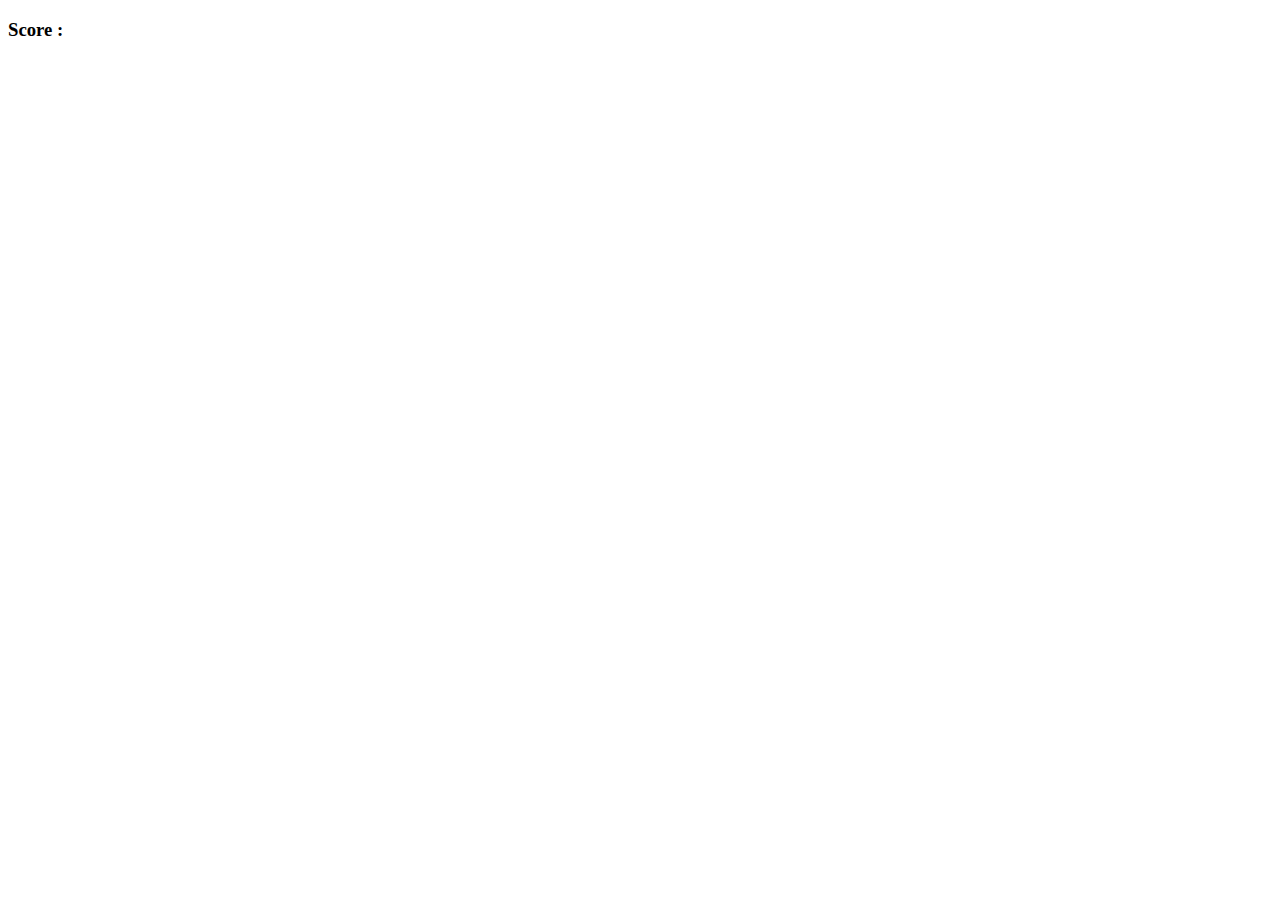
==== Space Invaders/index.html @ 4a762871 "First commit" ====
<!DOCTYPE html>
<html lang="en">
<head>
  <meta charset="UTF-8">
  <meta name="viewport" content="width=device-width, initial-scale=1.0">
  <title>Document</title>
  <link rel="stylesheet" href="style.css">
</head>
<body>
  <h3>Score :</h3>
  <div class="grille"></div>

  <script src="app.js"></script>
</body>
</html>
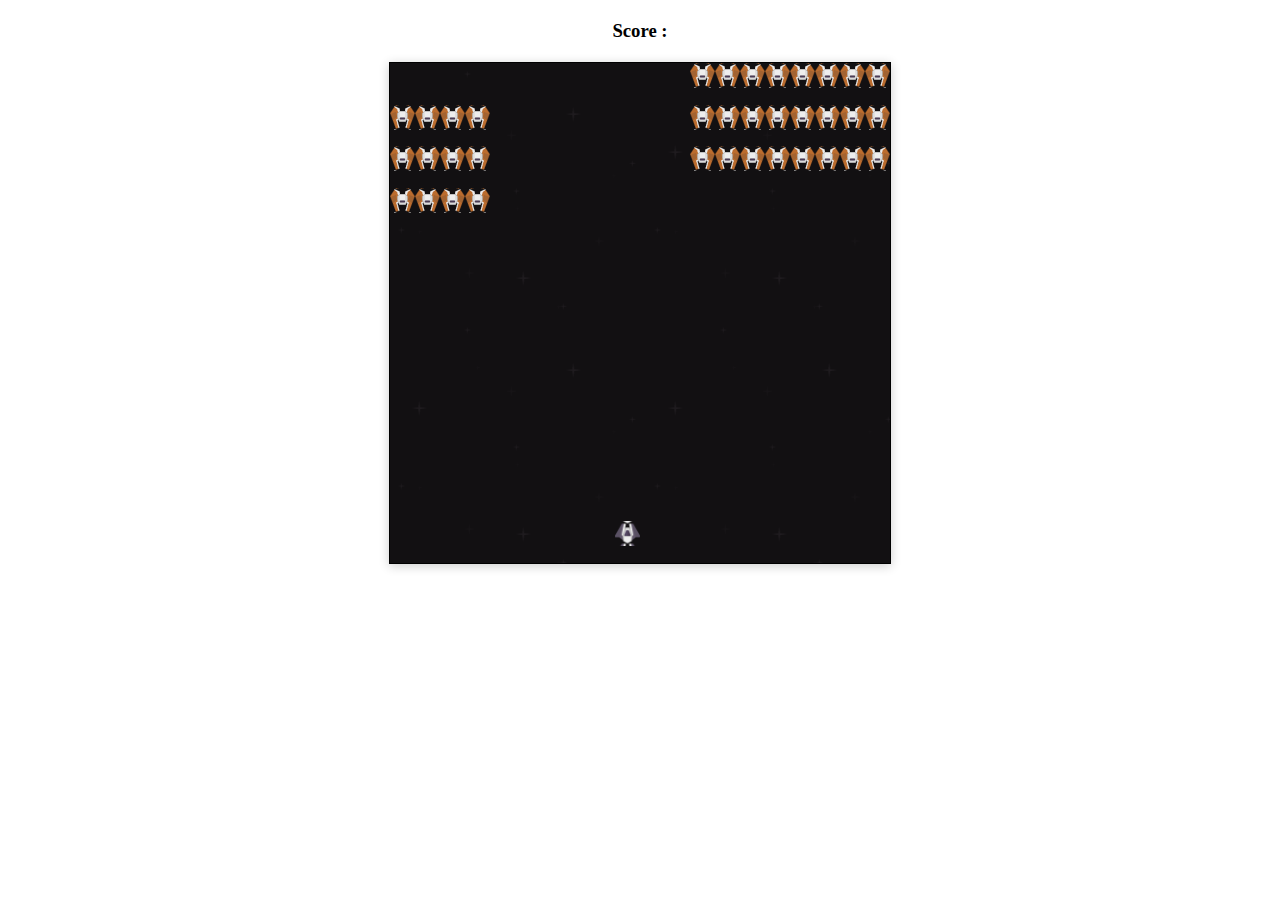
==== commit 00db3e32: "space inveder V1" ====
--- a/Space Invaders/index.html
+++ b/Space Invaders/index.html
@@ -1,15 +1,18 @@
 <!DOCTYPE html>
 <html lang="en">
+
 <head>
-  <meta charset="UTF-8">
-  <meta name="viewport" content="width=device-width, initial-scale=1.0">
-  <title>Document</title>
-  <link rel="stylesheet" href="style.css">
+    <meta charset="UTF-8">
+    <meta name="viewport" content="width=device-width, initial-scale=1.0">
+    <title>Document</title>
+    <link rel="stylesheet" href="style.css">
 </head>
+
 <body>
-  <h3>Score :</h3>
-  <div class="grille"></div>
+    <h3>Score :</h3>
+    <div class="grille"></div>
 
-  <script src="app.js"></script>
+    <script src="app.js"></script>
 </body>
-</html>
+
+</html>--- a/Space Invaders/style.css
+++ b/Space Invaders/style.css
@@ -0,0 +1,51 @@
+.grille {
+    display: flex;
+    flex-wrap: wrap;
+    border: 1px solid #000;
+    width: 500px;
+    height: 500px;
+    margin: 0 auto;
+    box-shadow: 0 2px 10px rgba(0, 0, 0, 0.2);
+    background: url(ressources/background-black.png);
+    animation: background-defile 5s linear infinite;
+}
+
+@keyframes background-defile {
+    from {
+        background-position-y: 0px;
+    }
+    to {
+        background-position-y: 256px;
+    }
+}
+
+h3 {
+    text-align: center;
+    margin: 20px 0;
+}
+
+.grille div {
+    width: 25px;
+    height: 25px;
+}
+
+.tireur {
+    background: url(ressources/vaisseau.png);
+    transform: rotate(180deg);
+    background-position: center;
+    background-size: contain;
+}
+
+.alien {
+    background: url(ressources/ennemies.png);
+    background-position: center;
+    background-size: contain;
+}
+
+.boom {
+    background-color: red;
+}
+
+.laser {
+    background-color: orange;
+}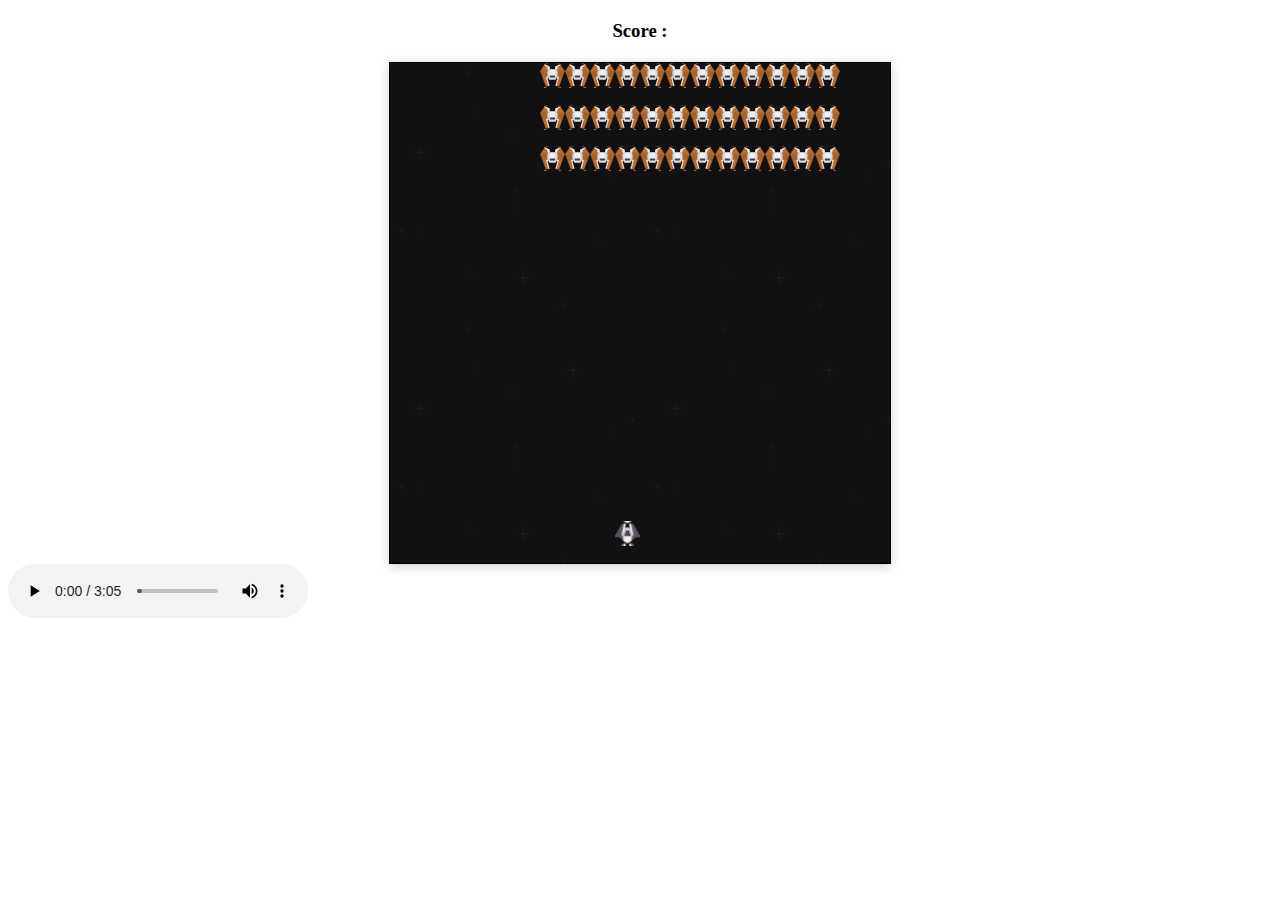
==== commit 286c78f5: "V2" ====
--- a/Space Invaders/index.html
+++ b/Space Invaders/index.html
@@ -13,6 +13,13 @@
     <div class="grille"></div>
 
     <script src="app.js"></script>
+
+    <audio src="audio/song.mp3" controls autoplay>
+      Votre navigateur ne supporte pas l'élément <code>audio</code>.
+    </audio>
+
+
+
 </body>
 
 </html>--- a/Space Invaders/style.css
+++ b/Space Invaders/style.css
@@ -47,5 +47,7 @@
 }
 
 .laser {
-    background-color: orange;
+    background: url(ressources/laser.png);
+    background-position: center;
+    background-size: contain;
 }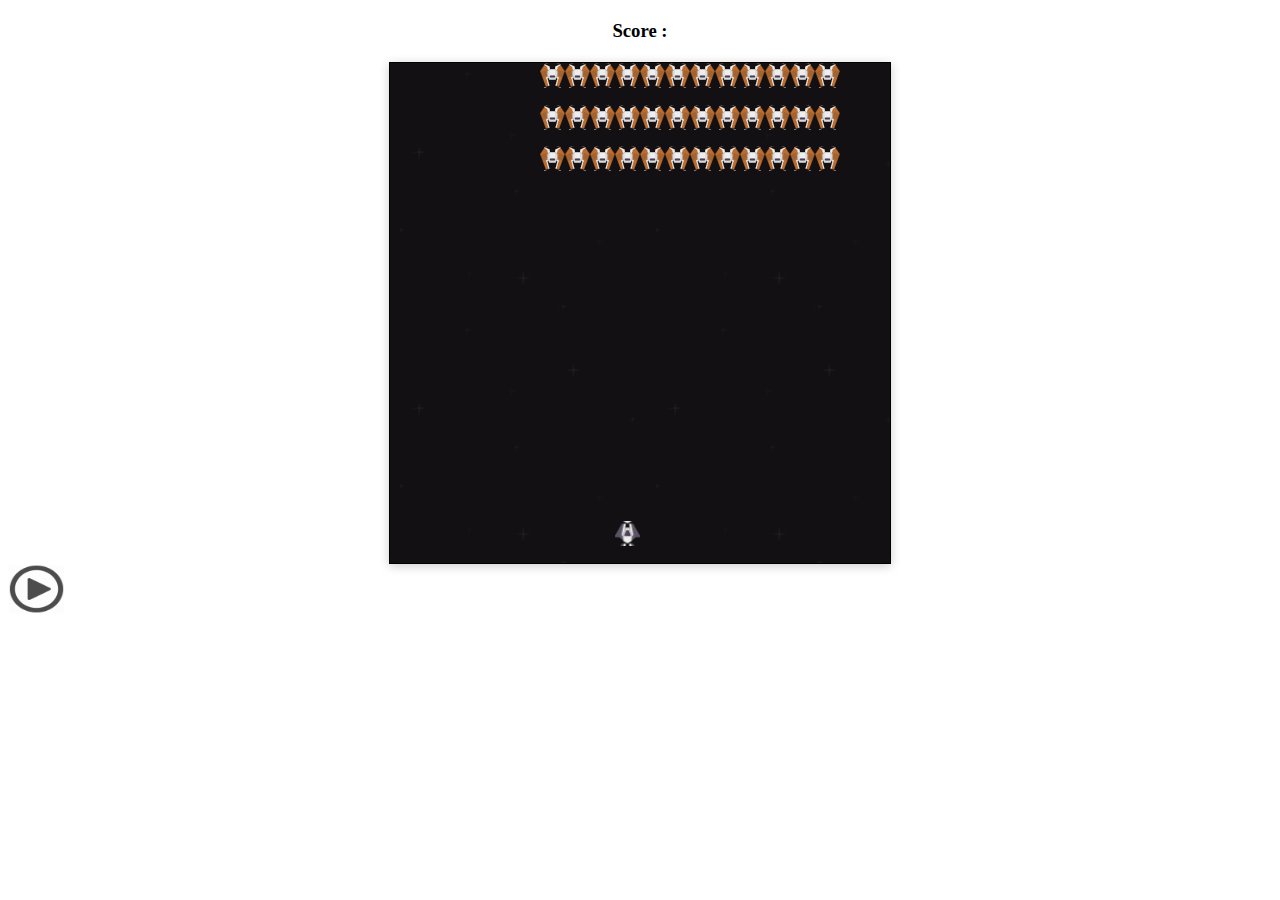
==== commit 93dbf64a: "V3" ====
--- a/Space Invaders/index.html
+++ b/Space Invaders/index.html
@@ -14,9 +14,12 @@
 
     <script src="app.js"></script>
 
-    <audio src="audio/song.mp3" controls autoplay>
-      Votre navigateur ne supporte pas l'élément <code>audio</code>.
-    </audio>
+
+    <img src="ressources/play.png" alt="Play Button" width="57" height="50" onclick="StartOrStop('audio/song.mp3')">
+
+    <audio id="myAudio"></audio>
+
+
 
 
 
--- a/Space Invaders/style.css
+++ b/Space Invaders/style.css
@@ -47,7 +47,8 @@
 }
 
 .laser {
-    background: url(ressources/laser.png);
+    background-color: orange;
+    background: url(ressources/missile.png);
     background-position: center;
     background-size: contain;
 }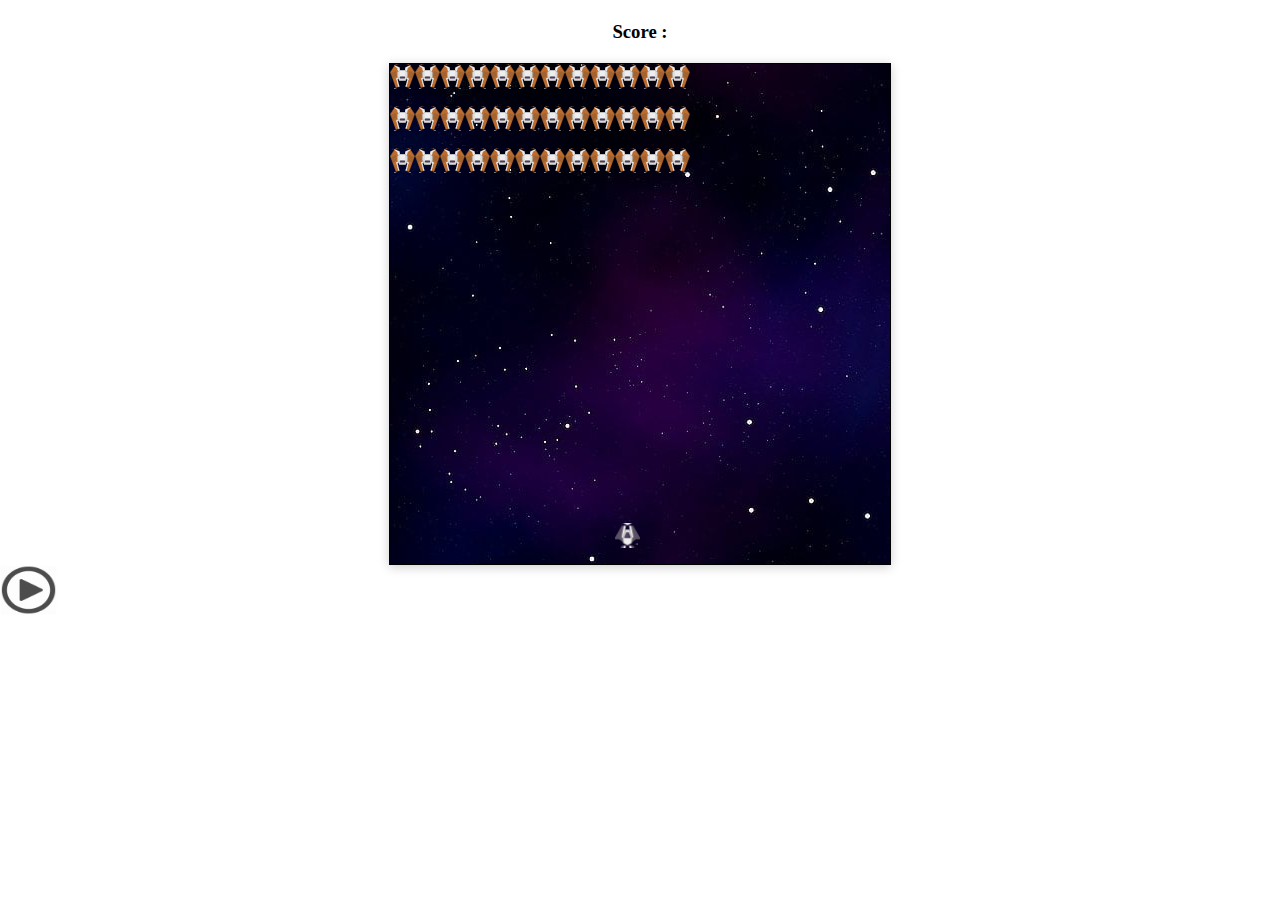
==== commit 1b82794d: "V5" ====
--- a/Space Invaders/index.html
+++ b/Space Invaders/index.html
@@ -9,6 +9,7 @@
 </head>
 
 <body>
+    <h1 class="resultas"></h1>
     <h3>Score :</h3>
     <div class="grille"></div>
 
--- a/Space Invaders/style.css
+++ b/Space Invaders/style.css
@@ -1,3 +1,8 @@
+body {
+    background-image: url(ressources/cabine.jpeg);
+    margin: 0;
+}
+
 .grille {
     display: flex;
     flex-wrap: wrap;
@@ -6,8 +11,8 @@
     height: 500px;
     margin: 0 auto;
     box-shadow: 0 2px 10px rgba(0, 0, 0, 0.2);
-    background: url(ressources/background-black.png);
-    animation: background-defile 5s linear infinite;
+    background: url(ressources/espace.jpeg);
+    animation: background-defile 20s linear infinite;
 }
 
 @keyframes background-defile {
@@ -43,7 +48,15 @@
 }
 
 .boom {
-    background-color: red;
+    background: url(ressources/explo1.png);
+    background-position: center;
+    background-size: contain;
+}
+
+.boom2 {
+    background: url(ressources/explo2.png);
+    background-position: center;
+    background-size: contain;
 }
 
 .laser {
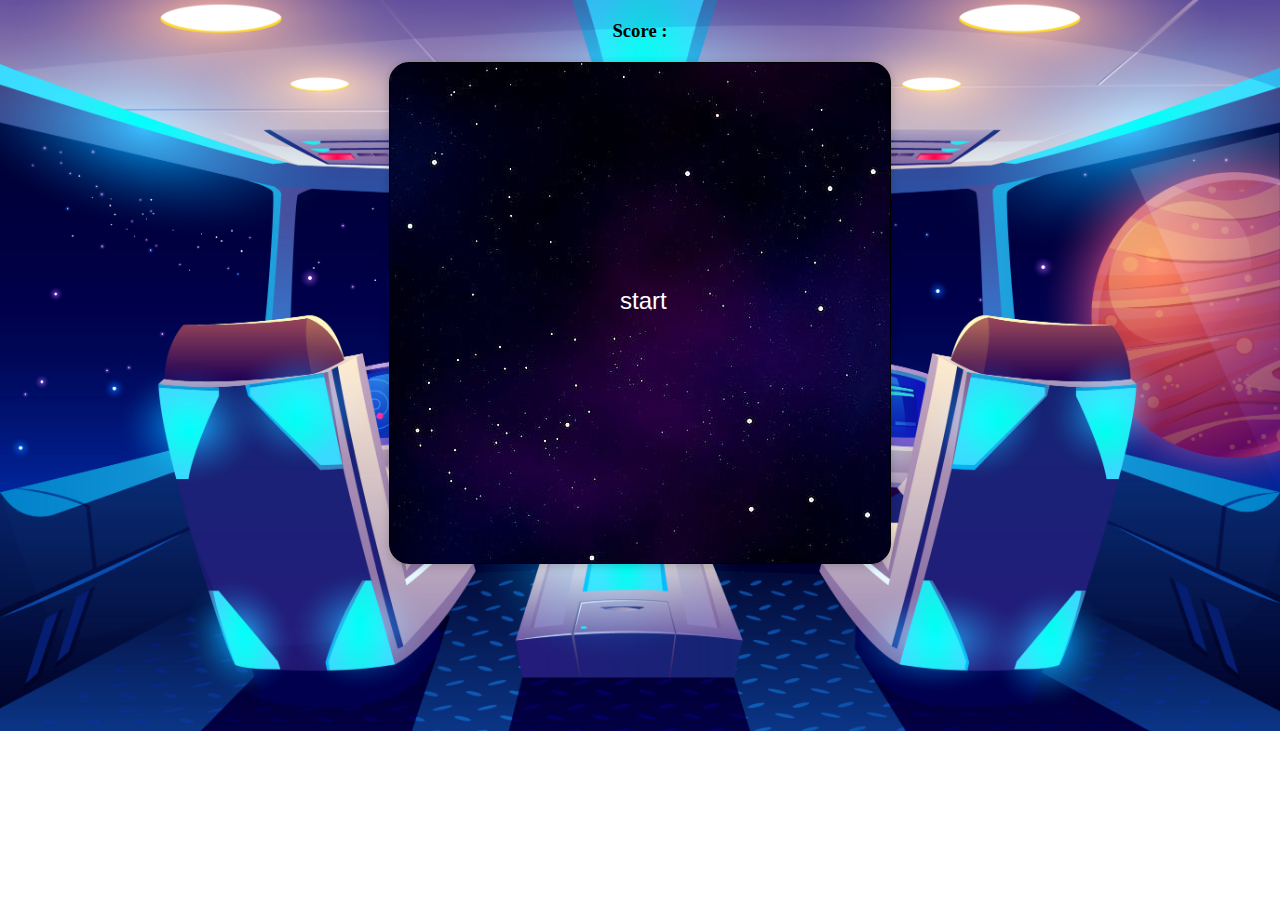
==== commit 662c19af: "V8" ====
--- a/Space Invaders/index.html
+++ b/Space Invaders/index.html
@@ -9,16 +9,18 @@
 </head>
 
 <body>
-    <h1 class="resultas"></h1>
+
     <h3>Score :</h3>
-    <div class="grille"></div>
+    <div class="grille">
+        <button class="button" onmousedown="play.play()" onclick="  start  (this)">start</button>
+
+    </div>
 
     <script src="app.js"></script>
 
 
-    <img src="ressources/play.png" alt="Play Button" width="57" height="50" onclick="StartOrStop('audio/song.mp3')">
 
-    <audio id="myAudio"></audio>
+    <audio id="myAudio" src="audio/song.mp3"></audio>
 
 
 
--- a/Space Invaders/style.css
+++ b/Space Invaders/style.css
@@ -1,6 +1,7 @@
 body {
-    background-image: url(ressources/cabine.jpeg);
-    margin: 0;
+    background-image: url(ressources/cabine.jpg);
+    background-size: cover;
+    background-repeat: no-repeat;
 }
 
 .grille {
@@ -12,6 +13,7 @@
     margin: 0 auto;
     box-shadow: 0 2px 10px rgba(0, 0, 0, 0.2);
     background: url(ressources/espace.jpeg);
+    border-radius: 20px;
     animation: background-defile 20s linear infinite;
 }
 
@@ -64,4 +66,45 @@
     background: url(ressources/missile.png);
     background-position: center;
     background-size: contain;
+    transform: rotateX(180deg);
+}
+
+button {
+    margin-left: 36%;
+    margin-top: 40%;
+    height: 75px;
+    width: 148px;
+    padding: 20px 50px;
+    font-size: 1.5rem;
+    cursor: pointer;
+    border: 0px;
+    background: transparent;
+    position: relative;
+    transition: all .2s;
+    overflow: hidden;
+    text-align: start;
+    color: #fff;
+    border-radius: 30px;
+    box-shadow: 0px -0px 0px 0px rgba(143, 64, 248, .5), 0px 0px 0px 0px rgba(39, 200, 255, .5);
+}
+
+button::after {
+    content: '';
+    width: 400px;
+    height: 400px;
+    position: absolute;
+    top: -50px;
+    left: -100px;
+    background-image: linear-gradient(225deg, #27d86c 0%, #26caf8 50%, #c625d0 100%);
+    z-index: -1;
+    transition: all .5s;
+}
+
+button:hover::after {
+    transform: rotate(150deg);
+}
+
+button:hover {
+    transform: translate(0, -6px);
+    box-shadow: 10px -10px 25px 0px rgba(143, 64, 248, .25), -10px 10px 25px 0px rgba(39, 200, 255, .25);
 }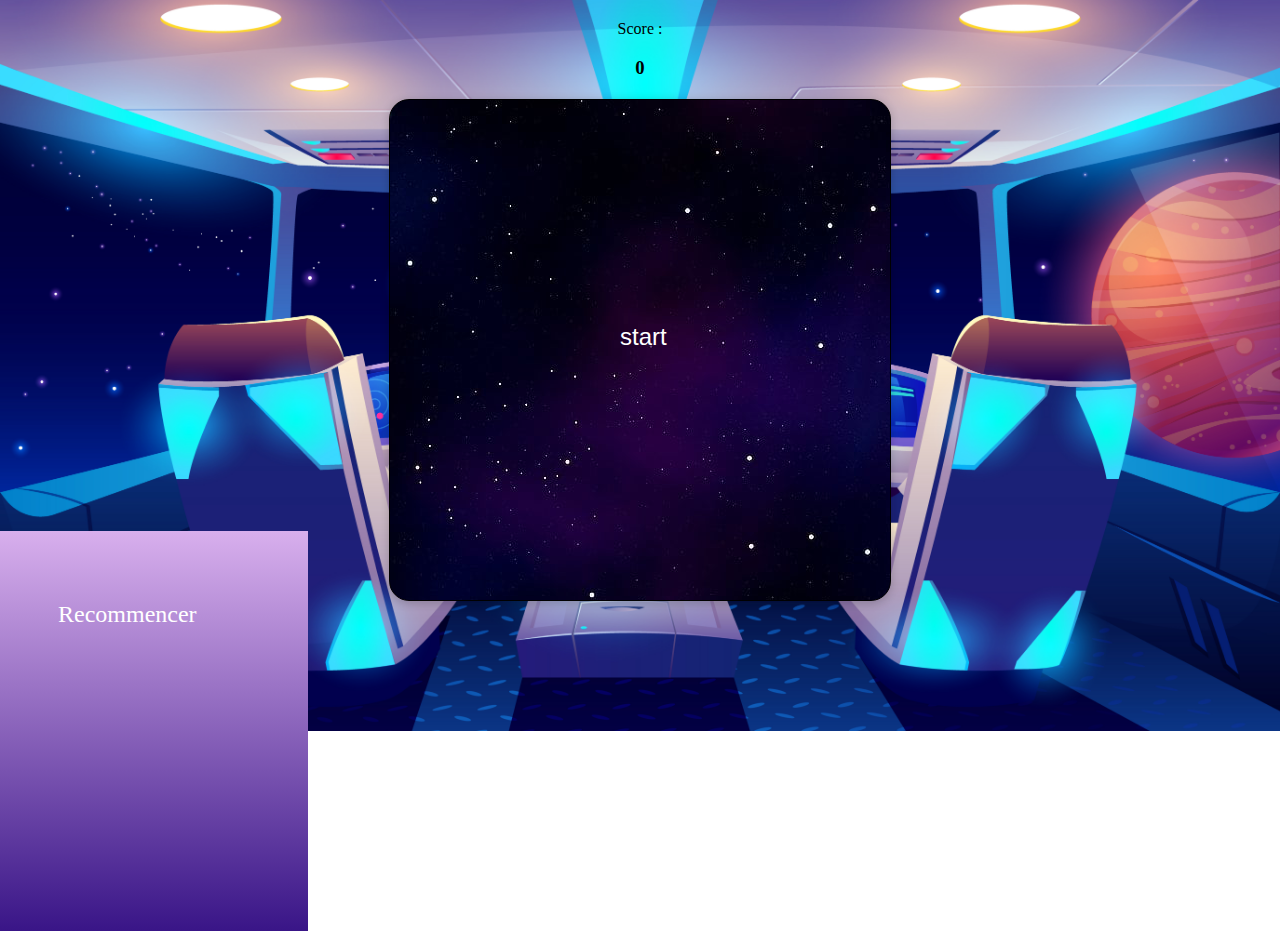
==== commit 367a3825: "V9" ====
--- a/Space Invaders/index.html
+++ b/Space Invaders/index.html
@@ -10,17 +10,27 @@
 
 <body>
 
-    <h3>Score :</h3>
+    <div class="score">Score :
+        <h3 class="results">0</h3>
+    </div>
     <div class="grille">
-        <button class="button" onmousedown="play.play()" onclick="  start  (this)">start</button>
+        <button class="button" mousedown="play.play()" onclick="  start  (this)">start</button>
 
     </div>
-
+    <button1 class="button1">Recommencer</button1>
     <script src="app.js"></script>
 
 
 
     <audio id="myAudio" src="audio/song.mp3"></audio>
+
+    <audio id="shootAudio" src="audio/shoot.mp3"></audio>
+
+    <audio id="explodeAudio" src="audio/invaderkilled.mp3"></audio>
+
+    <audio id="death" src="audio/explosion.mp3"></audio>
+
+    <audio id="aliens" src="audio/alien.mp3"></audio>
 
 
 
--- a/Space Invaders/style.css
+++ b/Space Invaders/style.css
@@ -26,9 +26,14 @@
     }
 }
 
-h3 {
+.score {
     text-align: center;
     margin: 20px 0;
+}
+
+h4 {
+    width: 10px;
+    height: 10px;
 }
 
 .grille div {
@@ -107,4 +112,41 @@
 button:hover {
     transform: translate(0, -6px);
     box-shadow: 10px -10px 25px 0px rgba(143, 64, 248, .25), -10px 10px 25px 0px rgba(39, 200, 255, .25);
+}
+
+.button1 {
+    height: 75px;
+    width: 148px;
+    padding: 20px 50px;
+    font-size: 1.5rem;
+    cursor: pointer;
+    border: 0px;
+    background: transparent;
+    position: relative;
+    transition: all .2s;
+    overflow: hidden;
+    color: #fff;
+    border-radius: 30px;
+    box-shadow: 0px -0px 0px 0px rgba(143, 64, 248, .5), 0px 0px 0px 0px rgba(39, 200, 255, .5);
+}
+
+.button1::after {
+    content: '';
+    width: 400px;
+    height: 400px;
+    position: absolute;
+    top: -50px;
+    left: -100px;
+    background-image: linear-gradient(#d8afed, #391587);
+    z-index: -1;
+    transition: all .5s;
+}
+
+.button1:hover::after {
+    transform: rotate(150deg);
+}
+
+.button1:hover {
+    transform: translate(0, -6px);
+    box-shadow: 10px -10px 25px 0px rgba(143, 64, 248, .25), -10px 10px 25px 0px rgba(39, 200, 255, .25);
 }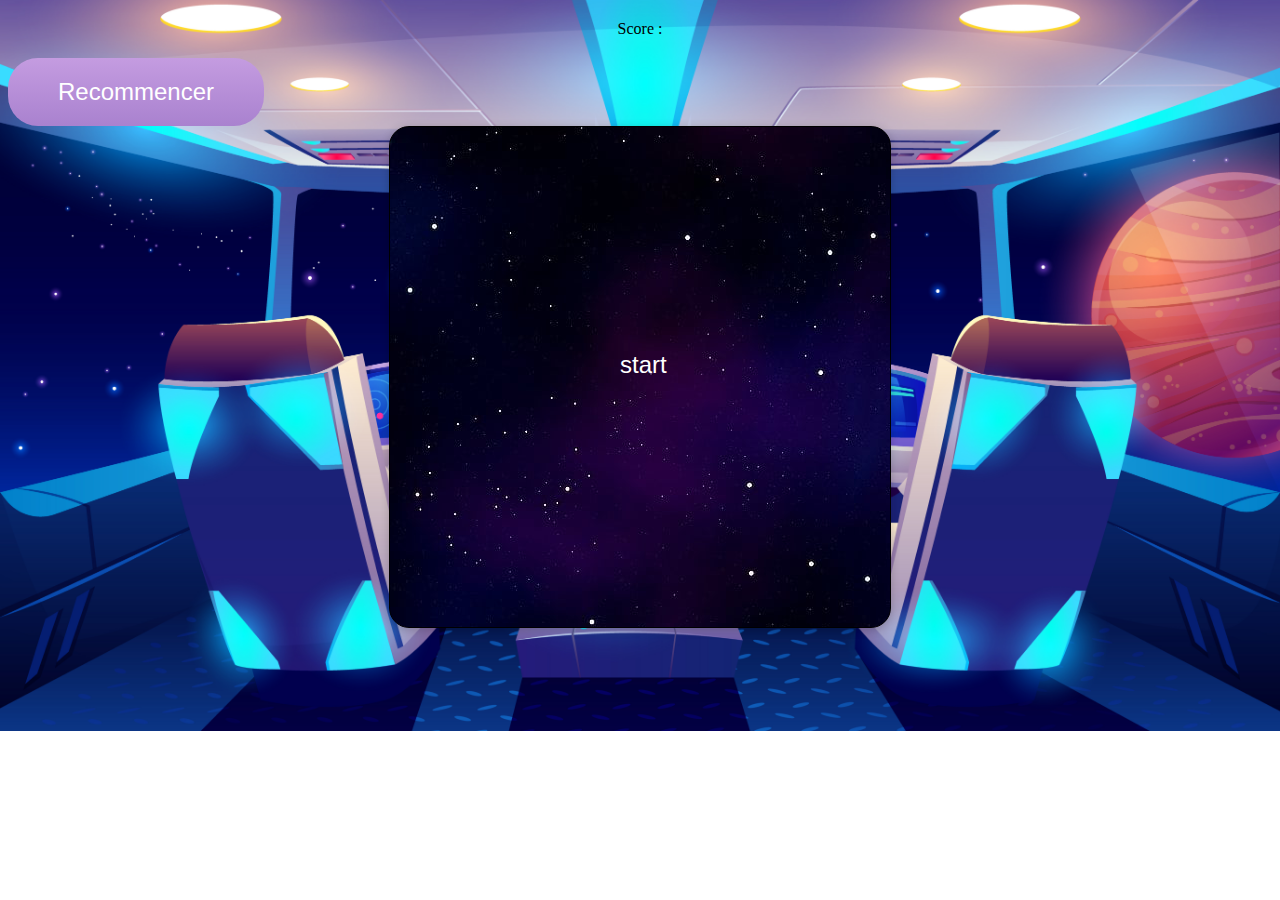
==== commit c9461800: "VFinal" ====
--- a/Space Invaders/index.html
+++ b/Space Invaders/index.html
@@ -1,5 +1,5 @@
 <!DOCTYPE html>
-<html lang="en">
+<html lang="fr">
 
 <head>
     <meta charset="UTF-8">
@@ -11,13 +11,18 @@
 <body>
 
     <div class="score">Score :
-        <h3 class="results">0</h3>
+        <h3 id="resultas"></h3>
     </div>
+
+
+    <button class="button2" onclick="Recommencer(this)">Recommencer</button>
     <div class="grille">
-        <button class="button" mousedown="play.play()" onclick="  start  (this)">start</button>
+        <button class="button1" mousedown="play.play()" onclick="start(this)">start</button>
 
     </div>
-    <button1 class="button1">Recommencer</button1>
+
+
+
     <script src="app.js"></script>
 
 
--- a/Space Invaders/style.css
+++ b/Space Invaders/style.css
@@ -74,7 +74,7 @@
     transform: rotateX(180deg);
 }
 
-button {
+.button1 {
     margin-left: 36%;
     margin-top: 40%;
     height: 75px;
@@ -93,7 +93,7 @@
     box-shadow: 0px -0px 0px 0px rgba(143, 64, 248, .5), 0px 0px 0px 0px rgba(39, 200, 255, .5);
 }
 
-button::after {
+.button1::after {
     content: '';
     width: 400px;
     height: 400px;
@@ -105,18 +105,16 @@
     transition: all .5s;
 }
 
-button:hover::after {
+.button1:hover::after {
     transform: rotate(150deg);
 }
 
-button:hover {
+.button1:hover {
     transform: translate(0, -6px);
     box-shadow: 10px -10px 25px 0px rgba(143, 64, 248, .25), -10px 10px 25px 0px rgba(39, 200, 255, .25);
 }
 
-.button1 {
-    height: 75px;
-    width: 148px;
+.button2 {
     padding: 20px 50px;
     font-size: 1.5rem;
     cursor: pointer;
@@ -130,7 +128,7 @@
     box-shadow: 0px -0px 0px 0px rgba(143, 64, 248, .5), 0px 0px 0px 0px rgba(39, 200, 255, .5);
 }
 
-.button1::after {
+.button2::after {
     content: '';
     width: 400px;
     height: 400px;
@@ -142,11 +140,11 @@
     transition: all .5s;
 }
 
-.button1:hover::after {
+.button2:hover::after {
     transform: rotate(150deg);
 }
 
-.button1:hover {
+.button2:hover {
     transform: translate(0, -6px);
     box-shadow: 10px -10px 25px 0px rgba(143, 64, 248, .25), -10px 10px 25px 0px rgba(39, 200, 255, .25);
 }